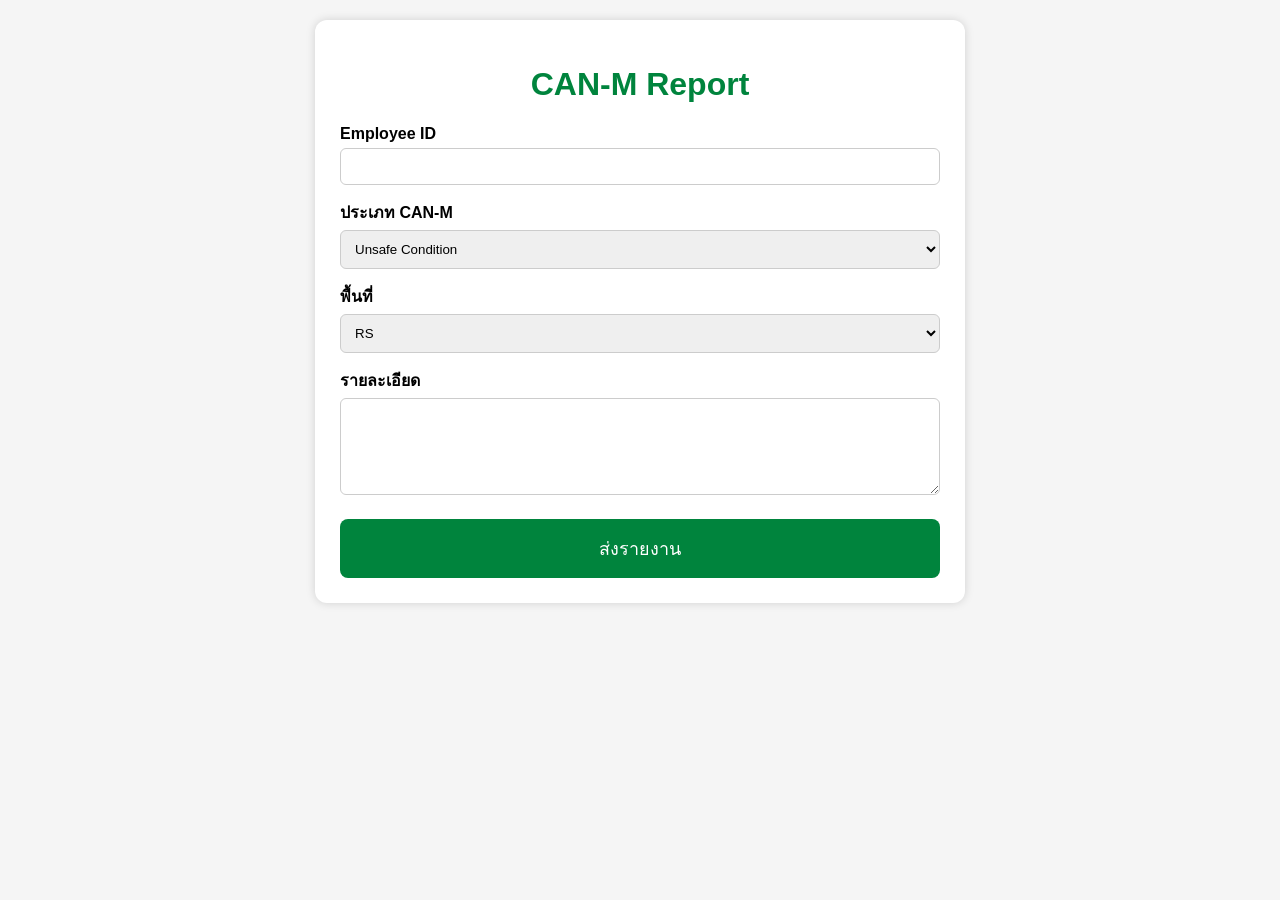
==== index.html @ df41c586 "Create first web page" ====
<!DOCTYPE html>
<html lang="th">

<head>

<meta charset="UTF-8">

<meta name="viewport"
content="width=device-width, initial-scale=1.0">

<title>CAN-M Report</title>

<style>

body{

font-family:Arial,sans-serif;

background:#f5f5f5;

margin:0;

padding:20px;

}

.container{

max-width:600px;

margin:auto;

background:white;

padding:25px;

border-radius:12px;

box-shadow:0 0 10px rgba(0,0,0,.15);

}

h1{

text-align:center;

color:#00843D;

}

label{

display:block;

margin-top:15px;

font-weight:bold;

}

input,select,textarea{

width:100%;

padding:10px;

margin-top:5px;

border-radius:6px;

border:1px solid #ccc;

box-sizing:border-box;

}

button{

margin-top:20px;

width:100%;

padding:15px;

background:#00843D;

color:white;

font-size:18px;

border:none;

border-radius:8px;

cursor:pointer;

}

button:hover{

background:#006d31;

}

</style>

</head>

<body>

<div class="container">

<h1>CAN-M Report</h1>

<label>Employee ID</label>

<input type="text">

<label>ประเภท CAN-M</label>

<select>

<option>Unsafe Condition</option>

<option>Unsafe Action</option>

<option>Near Miss</option>

</select>

<label>พื้นที่</label>

<select>

<option>RS</option>

<option>NK</option>

<option>KL</option>

</select>

<label>รายละเอียด</label>

<textarea rows="5"></textarea>

<button>

ส่งรายงาน

</button>

</div>

</body>

</html>
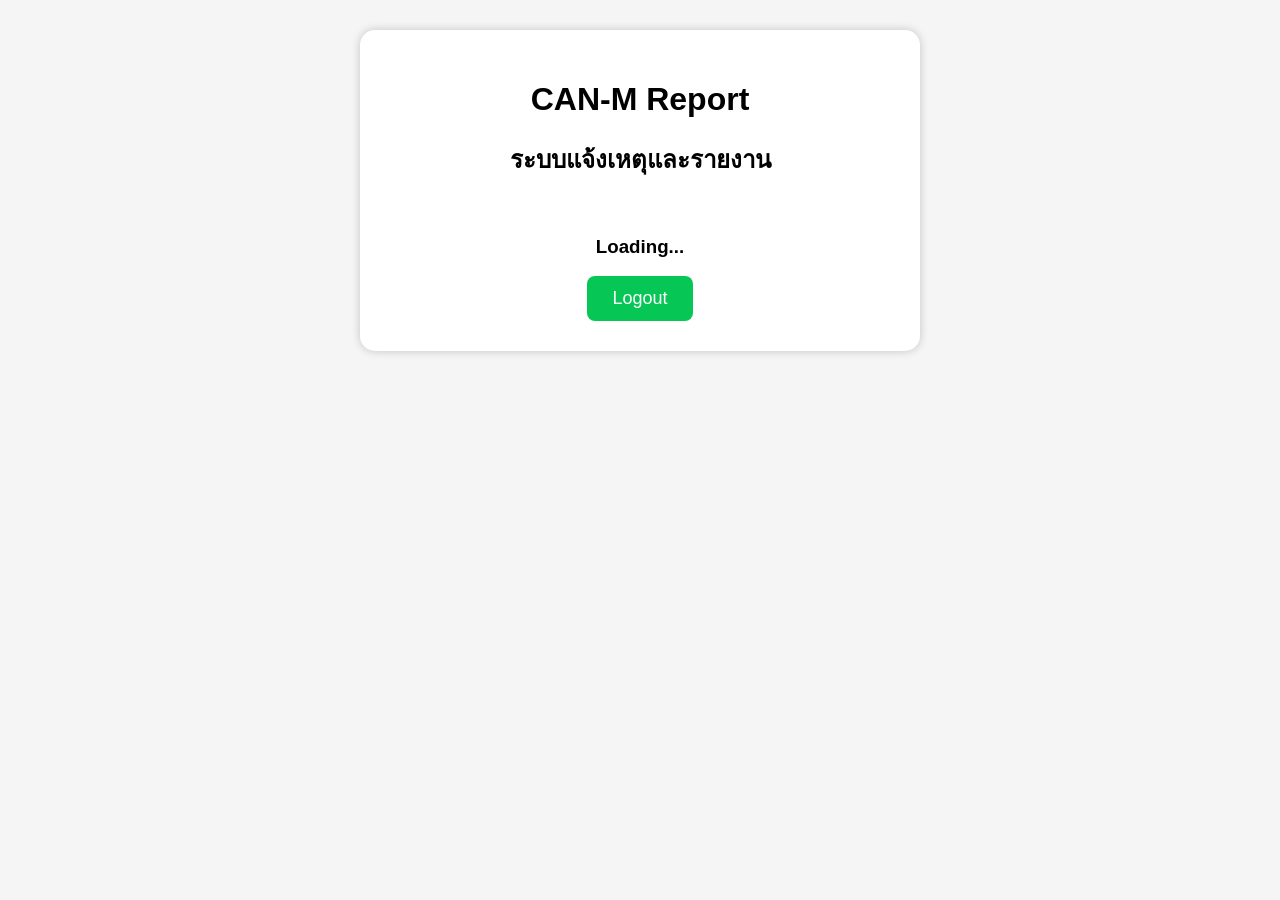
==== commit 94700d62: "Connect LIFF" ====
--- a/index.html
+++ b/index.html
@@ -1,6 +1,5 @@
 <!DOCTYPE html>
 <html lang="th">
-
 <head>
 
 <meta charset="UTF-8">
@@ -10,95 +9,53 @@
 
 <title>CAN-M Report</title>
 
+<script src="https://static.line-scdn.net/liff/edge/2/sdk.js"></script>
+
 <style>
 
 body{
 
 font-family:Arial,sans-serif;
-
 background:#f5f5f5;
-
 margin:0;
-
-padding:20px;
+padding:30px;
+text-align:center;
 
 }
 
-.container{
-
-max-width:600px;
-
-margin:auto;
+.card{
 
 background:white;
-
-padding:25px;
-
-border-radius:12px;
-
-box-shadow:0 0 10px rgba(0,0,0,.15);
+padding:30px;
+border-radius:15px;
+max-width:500px;
+margin:auto;
+box-shadow:0 0 10px rgba(0,0,0,.2);
 
 }
 
-h1{
+img{
 
-text-align:center;
-
-color:#00843D;
-
-}
-
-label{
-
-display:block;
-
-margin-top:15px;
-
-font-weight:bold;
-
-}
-
-input,select,textarea{
-
-width:100%;
-
-padding:10px;
-
-margin-top:5px;
-
-border-radius:6px;
-
-border:1px solid #ccc;
-
-box-sizing:border-box;
+width:120px;
+border-radius:50%;
 
 }
 
 button{
 
-margin-top:20px;
-
-width:100%;
-
-padding:15px;
-
-background:#00843D;
-
+padding:12px 25px;
+font-size:18px;
+background:#06C755;
 color:white;
-
-font-size:18px;
-
 border:none;
-
 border-radius:8px;
-
 cursor:pointer;
 
 }
 
 button:hover{
 
-background:#006d31;
+background:#05a94d;
 
 }
 
@@ -108,50 +65,68 @@
 
 <body>
 
-<div class="container">
+<div class="card">
 
 <h1>CAN-M Report</h1>
 
-<label>Employee ID</label>
+<h2>ระบบแจ้งเหตุและรายงาน</h2>
 
-<input type="text">
+<img id="picture">
 
-<label>ประเภท CAN-M</label>
+<h3 id="name">Loading...</h3>
 
-<select>
+<p id="userid"></p>
 
-<option>Unsafe Condition</option>
+<button onclick="logout()">
 
-<option>Unsafe Action</option>
-
-<option>Near Miss</option>
-
-</select>
-
-<label>พื้นที่</label>
-
-<select>
-
-<option>RS</option>
-
-<option>NK</option>
-
-<option>KL</option>
-
-</select>
-
-<label>รายละเอียด</label>
-
-<textarea rows="5"></textarea>
-
-<button>
-
-ส่งรายงาน
+Logout
 
 </button>
 
 </div>
 
+<script>
+
+const liffId="2010511753-AF9f8UtS";
+
+async function main(){
+
+await liff.init({
+
+liffId:liffId
+
+});
+
+if(!liff.isLoggedIn()){
+
+liff.login();
+
+return;
+
+}
+
+const profile=await liff.getProfile();
+
+document.getElementById("picture").src=profile.pictureUrl;
+
+document.getElementById("name").innerHTML=profile.displayName;
+
+document.getElementById("userid").innerHTML=profile.userId;
+
+}
+
+main();
+
+function logout(){
+
+liff.logout();
+
+location.reload();
+
+}
+
+</script>
+
 </body>
 
 </html>
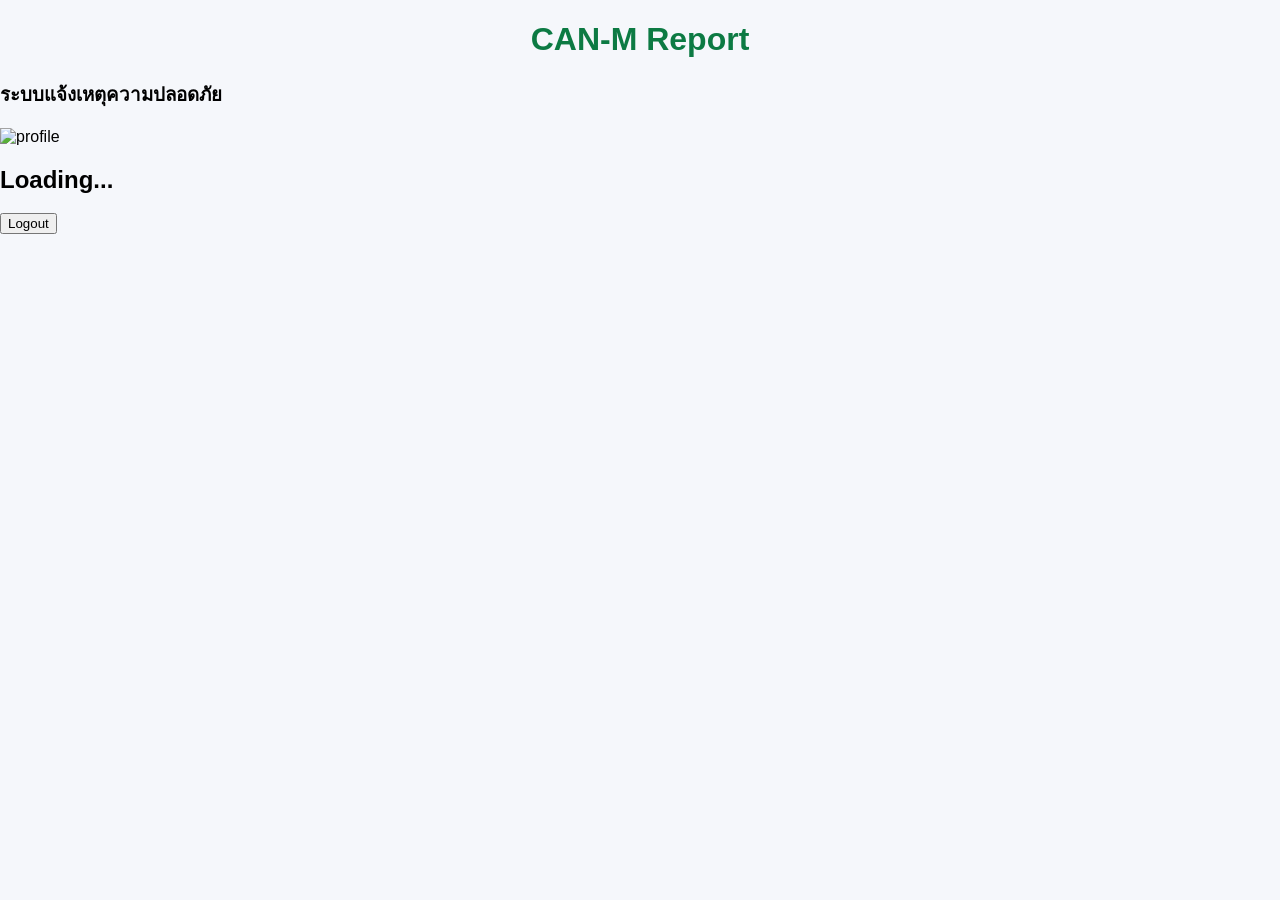
==== commit 70080540: "Clean LIFF homepage" ====
--- a/index.html
+++ b/index.html
@@ -1,131 +1,68 @@
 <!DOCTYPE html>
 <html lang="th">
+
 <head>
+    <meta charset="UTF-8">
+    <meta name="viewport" content="width=device-width, initial-scale=1.0">
 
-<meta charset="UTF-8">
+    <title>CAN-M Report</title>
 
-<meta name="viewport"
-content="width=device-width, initial-scale=1.0">
+    <!-- LIFF SDK -->
+    <script src="https://static.line-scdn.net/liff/edge/2/sdk.js"></script>
 
-<title>CAN-M Report</title>
-
-<script src="https://static.line-scdn.net/liff/edge/2/sdk.js"></script>
-
-<style>
-
-body{
-
-font-family:Arial,sans-serif;
-background:#f5f5f5;
-margin:0;
-padding:30px;
-text-align:center;
-
-}
-
-.card{
-
-background:white;
-padding:30px;
-border-radius:15px;
-max-width:500px;
-margin:auto;
-box-shadow:0 0 10px rgba(0,0,0,.2);
-
-}
-
-img{
-
-width:120px;
-border-radius:50%;
-
-}
-
-button{
-
-padding:12px 25px;
-font-size:18px;
-background:#06C755;
-color:white;
-border:none;
-border-radius:8px;
-cursor:pointer;
-
-}
-
-button:hover{
-
-background:#05a94d;
-
-}
-
-</style>
-
+    <!-- CSS -->
+    <link rel="stylesheet" href="css/style.css">
 </head>
 
 <body>
 
-<div class="card">
+    <div class="card">
 
-<h1>CAN-M Report</h1>
+        <h1>CAN-M Report</h1>
+        <h3>ระบบแจ้งเหตุความปลอดภัย</h3>
 
-<h2>ระบบแจ้งเหตุและรายงาน</h2>
+        <img id="picture" alt="profile">
 
-<img id="picture">
+        <h2 id="name">Loading...</h2>
+        <p id="userid"></p>
 
-<h3 id="name">Loading...</h3>
+        <button onclick="logout()">Logout</button>
 
-<p id="userid"></p>
+    </div>
 
-<button onclick="logout()">
+    <script>
+        // ใส่ LIFF ID ของคุณ
+        const liffId = "2010511753-AF9f8UtS";
 
-Logout
+        async function main() {
 
-</button>
+            try {
+                await liff.init({ liffId });
 
-</div>
+                if (!liff.isLoggedIn()) {
+                    liff.login();
+                    return;
+                }
 
-<script>
+                const profile = await liff.getProfile();
 
-const liffId="2010511753-AF9f8UtS";
+                document.getElementById("picture").src = profile.pictureUrl;
+                document.getElementById("name").innerText = profile.displayName;
+                document.getElementById("userid").innerText = "UserID: " + profile.userId;
 
-async function main(){
+            } catch (err) {
+                console.log(err);
+                alert("LIFF Error: " + err.message);
+            }
+        }
 
-await liff.init({
+        main();
 
-liffId:liffId
-
-});
-
-if(!liff.isLoggedIn()){
-
-liff.login();
-
-return;
-
-}
-
-const profile=await liff.getProfile();
-
-document.getElementById("picture").src=profile.pictureUrl;
-
-document.getElementById("name").innerHTML=profile.displayName;
-
-document.getElementById("userid").innerHTML=profile.userId;
-
-}
-
-main();
-
-function logout(){
-
-liff.logout();
-
-location.reload();
-
-}
-
-</script>
+        function logout() {
+            liff.logout();
+            location.reload();
+        }
+    </script>
 
 </body>
 
--- a/css/style.css
+++ b/css/style.css
@@ -0,0 +1,34 @@
+body{
+    margin:0;
+    padding:0;
+    background:#f5f7fb;
+    font-family:Arial,sans-serif;
+}
+
+.container{
+    width:95%;
+    max-width:700px;
+    margin:30px auto;
+    background:#fff;
+    border-radius:20px;
+    padding:30px;
+    box-shadow:0 10px 30px rgba(0,0,0,.15);
+}
+
+h1{
+    text-align:center;
+    color:#0c7a43;
+}
+
+.btn{
+    background:#0c7a43;
+    color:white;
+    border:none;
+    border-radius:10px;
+    padding:12px 20px;
+    cursor:pointer;
+}
+
+.btn:hover{
+    background:#095d33;
+}
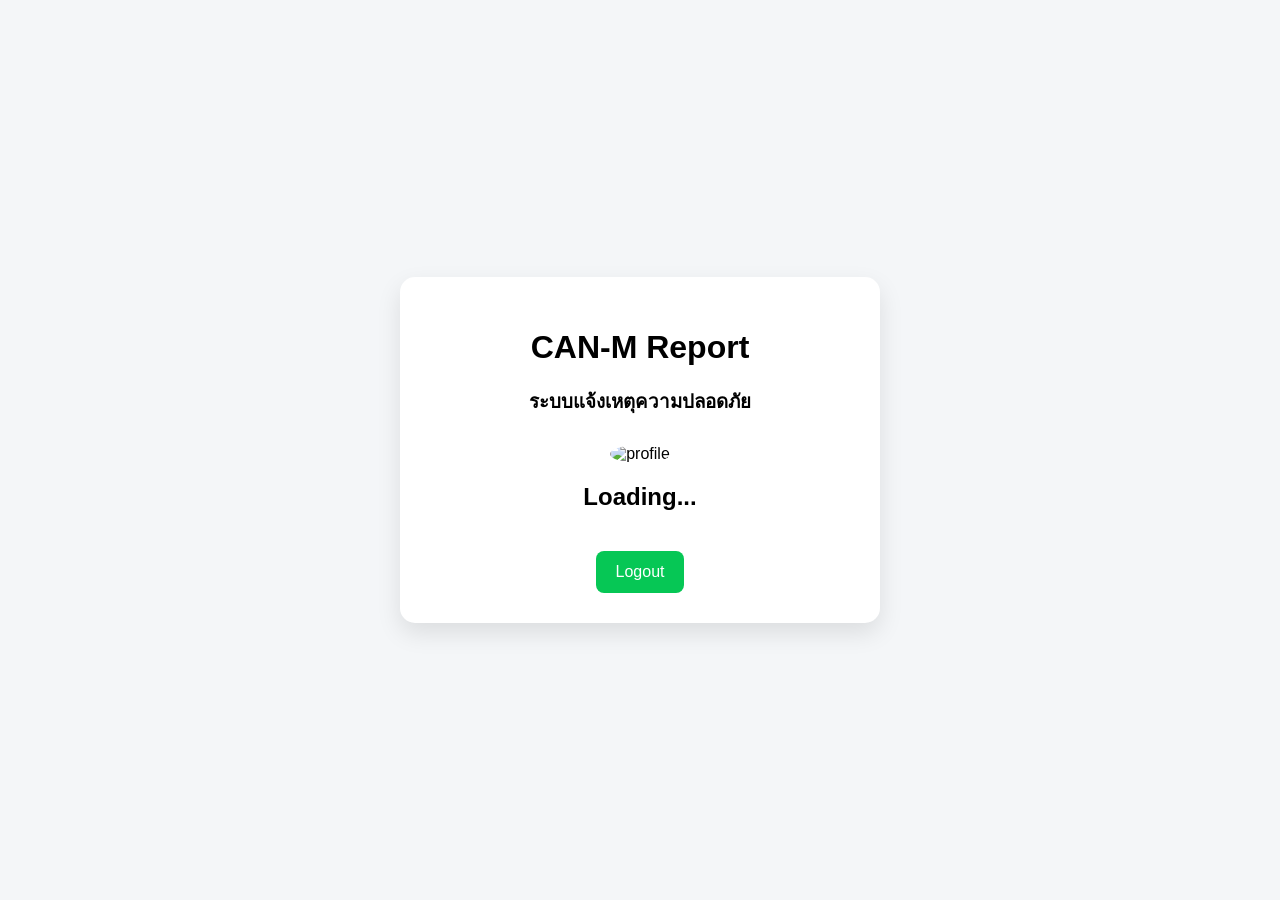
==== commit 753120dc: "Update index page" ====
--- a/index.html
+++ b/index.html
@@ -2,6 +2,7 @@
 <html lang="th">
 
 <head>
+
     <meta charset="UTF-8">
     <meta name="viewport" content="width=device-width, initial-scale=1.0">
 
@@ -12,6 +13,7 @@
 
     <!-- CSS -->
     <link rel="stylesheet" href="css/style.css">
+
 </head>
 
 <body>
@@ -19,11 +21,13 @@
     <div class="card">
 
         <h1>CAN-M Report</h1>
+
         <h3>ระบบแจ้งเหตุความปลอดภัย</h3>
 
         <img id="picture" alt="profile">
 
         <h2 id="name">Loading...</h2>
+
         <p id="userid"></p>
 
         <button onclick="logout()">Logout</button>
@@ -31,13 +35,16 @@
     </div>
 
     <script>
-        // ใส่ LIFF ID ของคุณ
+
         const liffId = "2010511753-AF9f8UtS";
 
         async function main() {
 
             try {
-                await liff.init({ liffId });
+
+                await liff.init({
+                    liffId: liffId
+                });
 
                 if (!liff.isLoggedIn()) {
                     liff.login();
@@ -48,20 +55,31 @@
 
                 document.getElementById("picture").src = profile.pictureUrl;
                 document.getElementById("name").innerText = profile.displayName;
-                document.getElementById("userid").innerText = "UserID: " + profile.userId;
+                document.getElementById("userid").innerText = "UserID : " + profile.userId;
+
+                // แสดงหน้า Welcome 1 วินาที แล้วไปหน้าเมนู
+                setTimeout(function () {
+                    window.location.href = "pages/menu.html";
+                }, 1000);
 
             } catch (err) {
+
                 console.log(err);
-                alert("LIFF Error: " + err.message);
+                alert("LIFF Error : " + err.message);
+
             }
+
         }
 
         main();
 
         function logout() {
+
             liff.logout();
             location.reload();
+
         }
+
     </script>
 
 </body>
--- a/css/style.css
+++ b/css/style.css
@@ -1,34 +1,42 @@
-body{
-    margin:0;
-    padding:0;
-    background:#f5f7fb;
-    font-family:Arial,sans-serif;
+body {
+    margin: 0;
+    padding: 0;
+    font-family: Arial;
+    background: #f4f6f8;
+    display: flex;
+    justify-content: center;
+    align-items: center;
+    height: 100vh;
 }
 
-.container{
-    width:95%;
-    max-width:700px;
-    margin:30px auto;
-    background:#fff;
-    border-radius:20px;
-    padding:30px;
-    box-shadow:0 10px 30px rgba(0,0,0,.15);
+.card {
+    background: white;
+    padding: 30px;
+    border-radius: 15px;
+    width: 90%;
+    max-width: 420px;
+    text-align: center;
+    box-shadow: 0 10px 25px rgba(0,0,0,0.1);
 }
 
-h1{
-    text-align:center;
-    color:#0c7a43;
+img {
+    width: 100px;
+    height: 100px;
+    border-radius: 50%;
+    margin-top: 10px;
 }
 
-.btn{
-    background:#0c7a43;
-    color:white;
-    border:none;
-    border-radius:10px;
-    padding:12px 20px;
-    cursor:pointer;
+button {
+    margin-top: 20px;
+    padding: 12px 20px;
+    background: #06C755;
+    border: none;
+    color: white;
+    border-radius: 8px;
+    font-size: 16px;
+    cursor: pointer;
 }
 
-.btn:hover{
-    background:#095d33;
+button:hover {
+    background: #05a94d;
 }
